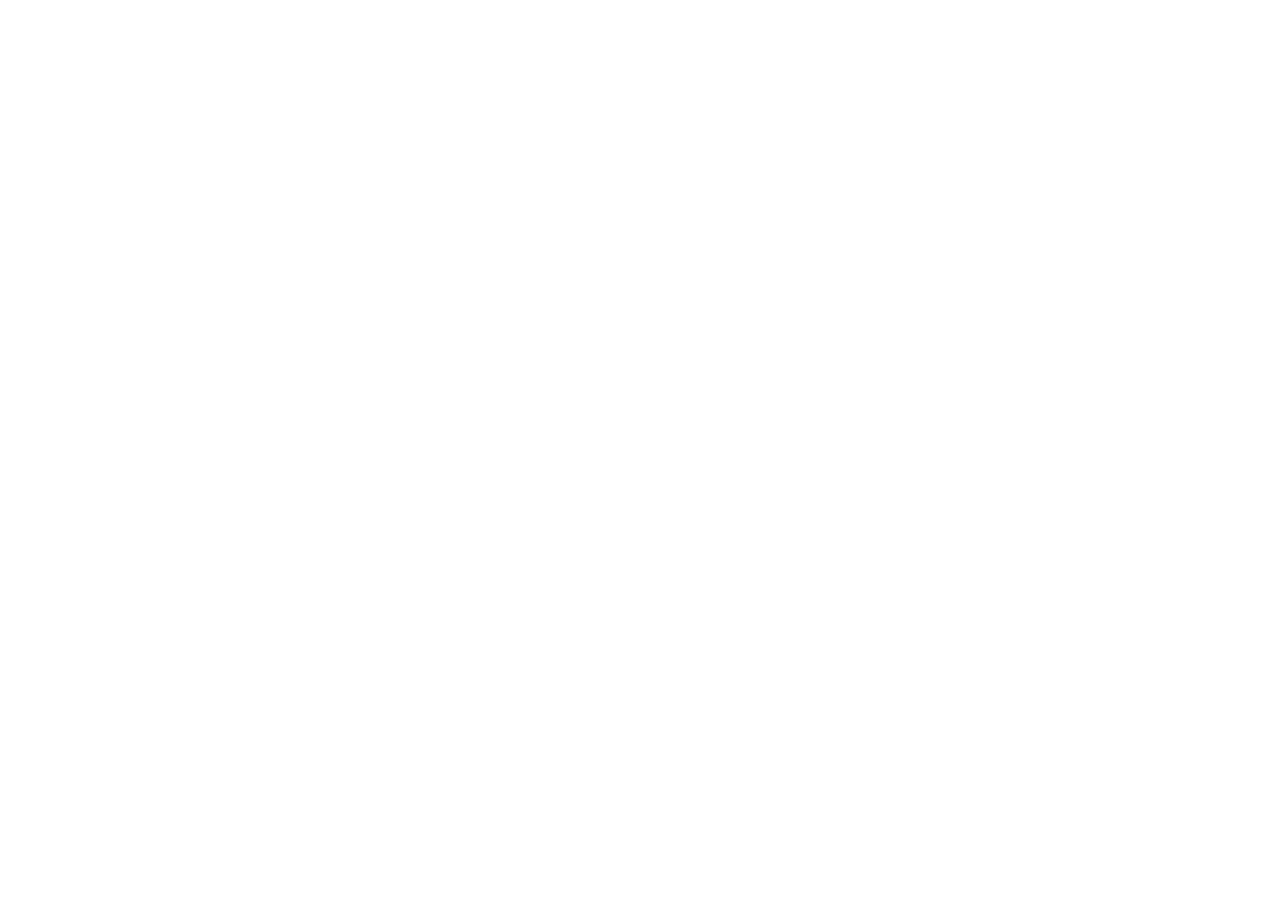
==== index.html @ fbad91d6 "renamed main.html to index.html" ====
<!DOCTYPE html>
<html lang="en">

<head>
    <meta charset="UTF-8">
    <meta http-equiv="X-UA-Compatible" content="IE=edge">
    <meta name="viewport" content="width=device-width, initial-scale=1.0">
    <title>Custom Theme</title>
    <script src="@libraries/jquery.js"></script>
</head>

<body>
    <nav>
        
    </nav>
    <main></main>

    <script src="main.js"></script>

</body>

</html>
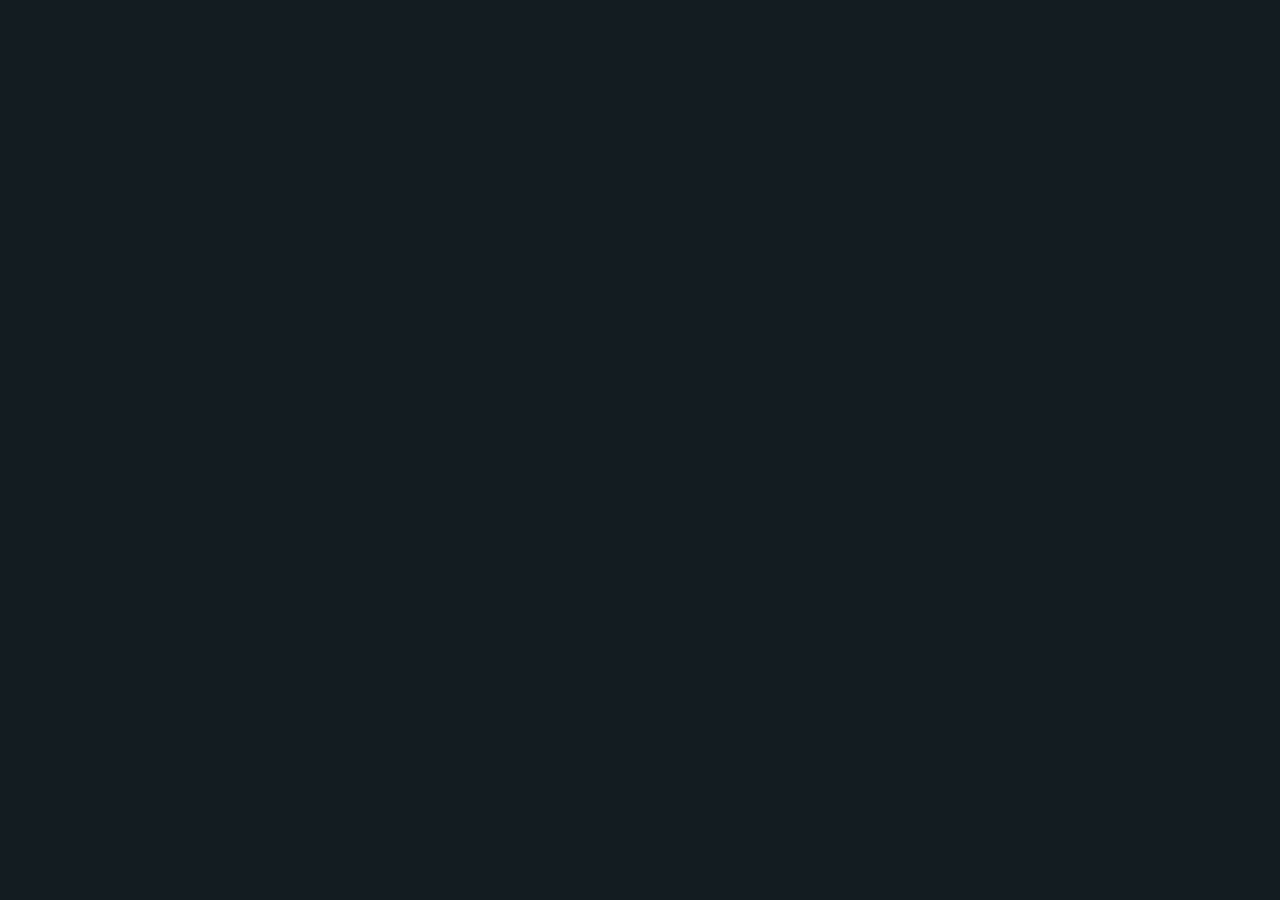
==== commit edecaa17: "Minified individual files instead of one large file" ====
--- a/index.html
+++ b/index.html
@@ -5,18 +5,40 @@
     <meta charset="UTF-8">
     <meta http-equiv="X-UA-Compatible" content="IE=edge">
     <meta name="viewport" content="width=device-width, initial-scale=1.0">
-    <title>Custom Theme</title>
+    <title>BlipJS - Showcase</title>
     <script src="@libraries/jquery.js"></script>
-</head>
+    <script src="@libraries/blipjs/js/events.min.js"></script>
+    <link rel="stylesheet" href="@libraries/fontawesome/css/all.min.css">
+    <link rel="stylesheet" href="@libraries/blipjs/css/main.min.css">
+    <link rel="stylesheet" href="@libraries/blipjs/css/nav.min.css">
+    <link rel="stylesheet" href="@libraries/blipjs/css/popup.min.css">
+    <link rel="stylesheet" href="@libraries/blipjs/css/animations.min.css">
+    <link rel="stylesheet" href="@libraries/blipjs/css/button.min.css">
+    <link rel="stylesheet" href="@libraries/blipjs/css/dropdown.min.css">
+    <link rel="stylesheet" href="@libraries/blipjs/css/colorpicker.min.css">
+    <link rel="stylesheet" href="@libraries/blipjs/css/toggle.min.css">
+    <link rel="stylesheet" href="@libraries/blipjs/css/panel.min.css">
+    <link rel="stylesheet" href="@libraries/blipjs/css/slider.min.css">
+    <link rel="stylesheet" href="@libraries/blipjs/css/video.min.css">
 
 <body>
-    <nav>
-        
-    </nav>
+    <page-item page="nav"></page-item>
+    
+
     <main></main>
 
-    <script src="main.js"></script>
-
+    <script src="@libraries/blipjs/js/main.min.js"></script>
+    <script src="@libraries/blipjs/js/loadingscreen.min.js"></script>
+    <script src="@libraries/blipjs/js/navigation.min.js"></script>
+    <script src="@libraries/blipjs/js/dropdown.min.js"></script>
+    <script src="@libraries/blipjs/js/popup.min.js"></script>
+    <script src="@libraries/blipjs/js/links.min.js"></script>
+    <script src="@libraries/blipjs/js/slider.min.js"></script>
+    <script src="@libraries/blipjs/js/video.min.js"></script>
+    <script src="@libraries/blipjs/js/toggle.min.js"></script>
+    <script src="@libraries/blipjs/js/colorpicker.min.js"></script>
+    <script src="@libraries/blipjs/js/util.min.js"></script>
+    <script src="@libraries/blipjs/js/file.min.js"></script>
 </body>
 
 </html>--- a/@libraries/blipjs/css/main.min.css
+++ b/@libraries/blipjs/css/main.min.css
@@ -0,0 +1 @@
+@import url(https://fonts.googleapis.com/css2?family=Roboto:ital,wght@0,100;0,300;0,400;0,500;0,700;0,900;1,100;1,300;1,400;1,500;1,700;1,900&display=swap);:root{--primary-hue:250;--primary-saturation:80%;--primary-lightness:59%;--primary:hsl(var(--primary-hue), var(--primary-saturation), var(--primary-lightness));--foreground:#ffffff;--background-hue:200;--background-saturation:26%;--background-lightness:10%;--background:hsl(var(--background-hue), var(--background-saturation), var(--background-lightness));--background-lighter:hsl(var(--background-hue), var(--background-saturation), calc(var(--background-lightness) + 6%));--background-darker:hsl(var(--background-hue), var(--background-saturation), calc(var(--background-lightness) - 6%));--border-radius:0px;--nav-animation-time:500ms;overflow-y:scroll;scrollbar-color:var(--primary) transparent;scrollbar-width:thick}::-webkit-scrollbar{width:5px}::-webkit-scrollbar-corner{background:0 0}::-webkit-scrollbar-track{background:0 0}::-webkit-scrollbar-thumb{background:var(--primary);border-radius:20px}*{font-size:1rem}body{font-family:Roboto;color:var(--foreground);background-color:var(--background);margin:0;padding:0;overflow:overlay}main>section:not(.landing){z-index:3;position:relative}h1{font-size:4.5rem;font-weight:800}h2{font-size:3.75rem;font-weight:400}h3{font-size:3rem;font-weight:200}h4{font-size:2rem;font-weight:200}section{padding:0 1rem}.col,.row{display:flex;overflow:scroll;flex-wrap:wrap}.centered{margin:auto;justify-content:center;align-content:center;height:100%;width:100%}.grid{display:flex;flex-direction:row;flex-wrap:wrap}.grid>*{flex-grow:1;width:20%}.col{flex-direction:column}.row{flex-direction:row}.border{max-width:calc(100% - 2px);max-height:calc(100% - 2px);border:1px solid var(--primary)}.grow{box-shadow:0 0 5px 0 rgba(0,0,0,1);transition:transform .5s,box-shadow .2s}.grow:hover{-webkit-filter:unset;filter:unset;box-shadow:0 0 15px 15px rgba(0,0,0,.5);transform:scale(1.01)}.lift{transition:transform .5s}.lift:hover{transform:translateY(-5%)}p.\31{font-size:1.5rem}p.\32{font-size:1.3rem}p.\33{font-size:1.2rem}p.\34{font-size:1rem}.primary{color:var(--primary)}.glow{box-shadow:0 0 15px 5px var(--primary)}.glow-hover{transition:box-shadow .5s;box-shadow:0 0 0 0 var(--primary)}.glow-hover:hover{box-shadow:0 0 15px 5px var(--primary)}.landing{display:flex;position:relative;max-width:100vw;width:100vw;max-height:100vh;height:100vh;min-height:800px;overflow:hidden;background-position:center;background-size:cover;background-repeat:no-repeat;margin-bottom:-50vh;padding-top:150px}.landing::before{content:'';position:absolute;top:0;bottom:0;left:0;right:0;z-index:1;background:linear-gradient(rgba(0,0,0,.5),var(--background))}.landing>*{z-index:2;padding:2rem}.noselect{-webkit-touch-callout:none;-webkit-user-select:none;-moz-user-select:none;-ms-user-select:none;user-select:none}.spinner{width:100px;display:block;aspect-ratio:1/1;border-radius:100%;border-top:1px solid var(--primary);border-bottom:1px solid transparent;border-left:1px solid transparent;border-right:1px solid transparent;-webkit-animation-duration:.5s;animation-duration:.5s;-webkit-animation-name:spinner;animation-name:spinner;-webkit-animation-timing-function:linear;animation-timing-function:linear;-webkit-animation-iteration-count:infinite;animation-iteration-count:infinite;-webkit-animation-fill-mode:forwards;animation-fill-mode:forwards;margin:2rem}.loading{position:fixed;display:flex;flex-direction:column;align-items:center;justify-content:center;top:0;bottom:0;left:0;right:0;background-color:var(--background);opacity:0;z-index:999999}.loading h1{margin:0}.loading.active{opacity:1}vr{content:'';display:inline-block;width:1px;min-height:50px;height:100%;background-color:#fff;margin:1rem;opacity:.5}.copy{background-color:var(--background-lighter);padding:1rem 2rem;margin:1rem;text-transform:uppercase;text-align:center;position:relative;overflow:hidden;border-radius:var(--border-radius);transition:transform 250ms}.copy:hover{cursor:pointer;-webkit-filter:brightness(.9);filter:brightness(.9)}.copy.active{transform:scale(.95)}--- a/@libraries/blipjs/css/nav.min.css
+++ b/@libraries/blipjs/css/nav.min.css
@@ -0,0 +1 @@
+nav{position:absolute;height:100px;width:100%;z-index:99;display:flex;align-items:center}nav .brand{padding:2rem;font-size:2rem;font-weight:600}nav nav-items{width:100%;display:flex;align-items:center}nav nav-items.left{justify-content:start}nav nav-items.centered{justify-content:center;height:unset;width:unset}nav nav-items.right{justify-content:end;padding-right:2rem}nav nav-items .nav-item{width:-webkit-fit-content;width:-moz-fit-content;width:fit-content;padding:1rem 2rem}nav.fixed{position:fixed}nav.fixed.animated.collapsed.shadow,nav.shadow{box-shadow:0 0 15px 5px rgba(0,0,0,.5)}nav.fixed.animated.shadow{box-shadow:0 0 15px 5px transparent}nav.fixed.animated{max-height:200px;height:200px;background-color:transparent;transition:background var(--nav-animation-time),max-height var(--nav-animation-time),transform var(--nav-animation-time)}nav.fixed.animated .brand{font-size:3rem;transition:font-size var(--nav-animation-time)}nav.fixed.animated.collapsed,nav.fixed:not(.animated){max-height:100px;background-color:var(--background-lighter)}nav.fixed.animated.collapsed .brand{font-size:2rem}nav.fixed.hidden{transform:translateY(-200px)}--- a/@libraries/blipjs/css/popup.min.css
+++ b/@libraries/blipjs/css/popup.min.css
@@ -0,0 +1 @@
+.popup{position:fixed;top:0;left:0;width:100%;height:100%;background-color:rgba(0,0,0,0);pointer-events:none;transition:background .5s;z-index:4}.popup.open{pointer-events:unset;background-color:rgba(0,0,0,.75);overflow:scroll}.popup .popup-body{background-color:var(--background);position:fixed;top:0;left:0;bottom:0;right:0;overflow:scroll;min-height:300px}.popup .popup-body>*{max-width:calc(100% - 4rem);margin:2rem}.popup .popup-body.title>.title{max-width:100%;margin:unset}.popup .curtain{transition:transform .5s .1s;transform:translateY(-100vh)}.popup.open .curtain{transform:translateY(0)}.popup .fade{transition:opacity .2s .1s;transform:translateY(00);opacity:0}.popup.open .fade{opacity:1}.popup .popup-body.centered{width:unset;height:unset}.popup .popup-body.centered.large{top:10%;left:5%;bottom:10%;right:5%}.popup .popup-body.centered.small{top:30%;left:15%;bottom:30%;right:15%}.popup .popup-body.title{border:1px solid var(--primary)}.popup .popup-body.title .title{width:100%;background-color:var(--primary);height:3rem;margin-top:0;text-align:center;font-size:2.5rem;box-shadow:0 -4px 0 10px hsl(var(--primary-hue),calc(var(--primary-saturation) - 15%),calc(var(--primary-lightness) - 25%))}--- a/@libraries/blipjs/css/animations.min.css
+++ b/@libraries/blipjs/css/animations.min.css
@@ -0,0 +1 @@
+@-webkit-keyframes spinner{0%{transform:rotate(0)}100%{transform:rotate(360deg)}}@keyframes spinner{0%{transform:rotate(0)}100%{transform:rotate(360deg)}}--- a/@libraries/blipjs/css/button.min.css
+++ b/@libraries/blipjs/css/button.min.css
@@ -0,0 +1 @@
+a{margin:.5rem 0;text-decoration:none;color:var(--primary);position:relative;font-size:inherit;transition:font-weight .2s;width:-webkit-fit-content;width:-moz-fit-content;width:fit-content}.underline:after,a:not(.btn):after,dropdown:before{content:'';border-bottom:3px solid var(--primary);position:absolute;max-width:0;width:100%;height:100%;left:0;top:0;transition:max-width .5s}a:hover{font-weight:900}.underline:hover:after,.underline[show]::after,a:hover:after,dropdown:hover:before{max-width:100%}.btn,button{color:var(--foreground)!important;border:none;outline:0;cursor:pointer;padding:1rem;margin:1rem;font-weight:600;box-shadow:0 0 0 0 rgba(0,0,0,1);width:calc(100% - 2rem);border-radius:var(--border-radius);transition:transform .5s,box-shadow .5s,background .5s,color .2s,-webkit-filter .2s;transition:filter .2s,transform .5s,box-shadow .5s,background .5s,color .2s;transition:filter .2s,transform .5s,box-shadow .5s,background .5s,color .2s,-webkit-filter .2s}.btn.primary,button.primary{background-color:var(--primary)}.btn.secondary,button.secondary{background-color:var(--foreground);color:var(--background)!important}.btn:hover,button:hover{-webkit-filter:contrast(1.1) brightness(.7);filter:contrast(1.1) brightness(.7)}.btn.outline,button.outline{background-color:transparent;outline:2px solid var(--primary)}.btn.outline:hover,button.outline:hover{-webkit-filter:unset;filter:unset;background:var(--primary)}.btn.outline.secondary,button.outline.secondary{color:var(--foreground)!important;outline-color:var(--foreground)}.btn.outline.secondary:hover,button.outline.secondary:hover{background-color:var(--foreground);color:var(--background)!important}--- a/@libraries/blipjs/css/dropdown.min.css
+++ b/@libraries/blipjs/css/dropdown.min.css
@@ -0,0 +1 @@
+dropdown{position:relative;cursor:pointer;background:0 0;border:none;outline:0;text-align:start;padding:1rem 0;display:flex}dropdown.primary{background-color:var(--primary);color:var(--foreground)}dropdown:hover{-webkit-filter:unset;filter:unset}dropdown::after{content:'';border-right:5px solid transparent;border-left:5px solid transparent;border-top:6px solid var(--foreground);position:absolute;right:1rem;top:50%;transition:transform .3s}dropdown dropdown-name{align-self:center;padding-right:2rem}dropdown dropdown-body{display:flex;flex-direction:column;position:absolute;background-color:var(--background-lighter);left:0;top:calc(100% + 5px);width:100%;height:-webkit-fit-content;height:-moz-fit-content;height:fit-content;max-height:0;overflow-y:scroll;box-shadow:0 0 0 0 rgba(0,0,0,1);transition:box-shadow .3s,max-height .3s}dropdown:focus dropdown-body{max-height:10rem;box-shadow:0 0 15px 0 rgba(0,0,0,.5);border-radius:clamp(1px,var(--border-radius),10px)}dropdown:focus::after{transform:rotateZ(-180deg)}dropdown dropdown-body dropdown-item{padding:1rem;cursor:pointer;background:0 0;transition:background .1s}dropdown dropdown-body dropdown-item.selected{background:var(--background)}dropdown dropdown-body dropdown-item:hover{background:hsl(var(--background-hue),var(--background-saturation),calc(var(--background-lightness) + 3%))}--- a/@libraries/blipjs/css/colorpicker.min.css
+++ b/@libraries/blipjs/css/colorpicker.min.css
@@ -0,0 +1 @@
+colorpicker{--size:800px;position:relative;display:flex;flex-direction:column;flex-wrap:wrap;flex-grow:1;flex-shrink:1;max-width:var(--size);min-width:var(--size);aspect-ratio:1.5/1;background-color:var(--background-darker);overflow:hidden}colorpicker .body{position:absolute;z-index:1;display:flex;width:200%;height:calc(100% - 10rem);left:0;top:50px;transition:left .5s}colorpicker .body>*{width:100%;height:100%}colorpicker .title{width:calc(100% - 2rem);margin:1rem;text-align:center;border-bottom:2px solid hsla(var(--primary-hue),var(--primary-saturation),var(--primary-lightness),.5)}colorpicker .bottom{position:absolute;bottom:4rem;width:100%;height:2rem}colorpicker .bottom>*{width:30%}colorpicker .picker .hue{position:relative;overflow:visible;width:40px;height:100%;margin-right:2rem;cursor:pointer;background:linear-gradient(red,#fa0,#a9ff00,#0f0,#0fa,#00a9ff,#00f,#a0f,#ff00a9,red)}colorpicker .picker .hue .cursor{position:absolute;top:0;width:120%;left:-10%;height:5px;border-radius:180px;outline:3px solid #fff;background-color:rgba(255,255,255,.5);cursor:pointer}colorpicker .picker .sat-lat .cursor{position:absolute;--size:20px;width:var(--size);height:var(--size);top:50%;left:50%;border-radius:180px;outline:2px solid #fff;background-color:transparent;cursor:pointer}colorpicker .picker .sat-lat{--hue:0;position:relative;background:linear-gradient(to top,#000 1%,transparent 100%),linear-gradient(to right,#fff 1%,hsl(var(--hue),100%,50%) 100%);border:2px solid var(--background);width:calc(100% - 20px - 50px);height:100%;right:15px;cursor:pointer}colorpicker .picker .color-hsl{position:absolute;bottom:50px}colorpicker .picker{display:flex;flex-direction:column;height:100%;position:relative}colorpicker .picker .hue-sat-lat{position:absolute;display:flex;top:0;left:0;right:0;bottom:0}colorpicker .sliders{display:flex;flex-direction:column}colorpicker .picker,colorpicker .sliders>*{margin:.5rem .5rem;max-width:calc(100% - 4rem)}--- a/@libraries/blipjs/css/toggle.min.css
+++ b/@libraries/blipjs/css/toggle.min.css
@@ -0,0 +1 @@
+toggle{position:relative;cursor:pointer;margin-left:5rem;height:1.5rem;align-items:center;display:flex;width:-webkit-fit-content;width:-moz-fit-content;width:fit-content;padding:1rem;text-align:center}toggle::after,toggle::before{content:'';position:absolute;left:-4rem;height:1.5rem;border-radius:var(--border-radius)}toggle::before{background:var(--background);-webkit-filter:brightness(3);filter:brightness(3);width:4rem}toggle::after{background:var(--primary);width:2rem;transition:left .2s}toggle[value=true]::after{left:-2rem}--- a/@libraries/blipjs/css/panel.min.css
+++ b/@libraries/blipjs/css/panel.min.css
@@ -0,0 +1 @@
+.panel{aspect-ratio:3/3;width:20%;min-width:375px;background:var(--background-lighter);margin:2rem;padding:0 1rem;border-radius:clamp(-1px,var(--border-radius),50px);flex-grow:1}.panel.no-bg{background-color:transparent}.panel .name{border-bottom:1px solid var(--primary);font-weight:700;height:10%}.panel .content{font-weight:300;height:50%;overflow:scroll;max-height:50%}.panel.flip{perspective:1000px;background:0 0;padding:0}.panel.flip .inner{position:relative;height:100%;display:flex;transition:transform .8s;transform-style:preserve-3d}.panel.flip:focus .inner{transform:rotateY(180deg)}.panel.flip .inner .back,.panel.flip .inner .front{position:absolute;width:calc(100% - 2rem);height:100%;padding:0 1rem;-webkit-backface-visibility:hidden;backface-visibility:hidden;background-color:var(--background-lighter);border-radius:var(--border-radius)}.panel.flip .inner .back{transform:rotateY(180deg)}--- a/@libraries/blipjs/css/slider.min.css
+++ b/@libraries/blipjs/css/slider.min.css
@@ -0,0 +1 @@
+slider{position:relative;padding:1rem 0;width:calc(100% - 2rem);display:flex;align-items:center}slider .name{min-width:7rem}slider .track{content:'';position:relative;margin-left:1rem;width:100%;height:100%;background-color:var(--background-lighter);display:block;min-height:1rem;border-radius:var(--border-radius)}slider .track .progress{content:'';border-radius:var(--border-radius);position:absolute;max-width:0%;width:100%;height:100%;background-color:var(--primary);display:block;z-index:1}slider .track .progress .preview.show{display:unset}slider .track .progress .preview{position:absolute;right:-1.75rem;top:calc(-200% - 1.75rem);background-color:rgba(0,0,0,.5);padding:1rem;display:none}slider .track .progress:after{content:'';position:absolute;top:calc(50% - .75rem);right:-.75rem;border-radius:100%;background-color:var(--foreground);z-index:1;width:1.5rem;aspect-ratio:1/1;cursor:pointer}--- a/@libraries/blipjs/css/video.min.css
+++ b/@libraries/blipjs/css/video.min.css
@@ -0,0 +1 @@
+.play{background-image:url(../../../@icons/play-button.svg)}.pause{background-image:url(../../../@icons/pause-button.svg)}.pause,.play{content:'';background-position:center;background-size:contain;background-repeat:no-repeat;width:15px;aspect-ratio:1/1}.video-player{position:relative;overflow:hidden;display:flex;justify-content:center;-webkit-touch-callout:none;-webkit-user-select:none;-moz-user-select:none;-ms-user-select:none;user-select:none}.video-player>video{cursor:pointer;max-height:100%;max-width:100%;-o-object-fit:cover;object-fit:cover}.video-player .controls{position:absolute;bottom:0;left:0;height:4rem;width:100%;display:flex;align-items:center;transform:translateY(4rem);transition:transform .5s;z-index:2}.video-player:not(.show) .controls{transform:translateY(4rem)!important}.video-player:not(.show) video{cursor:none}.video-player .controls i{cursor:pointer;margin-right:15px;font-size:1.5rem;width:1.2rem;opacity:.7;transition:opacity .2s}.video-player .controls i:hover{opacity:1}.video-player .controls>*{margin:0 1rem}.video-player .controls .video-track-timestamp .total-timestamp{font-weight:200}.video-player .controls .video-track-timestamp>span{margin:0 10px}.video-player .controls .control-buttons{width:100%;align-items:center}.video-player .controls .progress{position:absolute;width:calc(100% - 2rem);height:5px;min-height:5px;top:-5px;left:1rem;right:1rem;background-color:var(--background-lighter);margin:0;cursor:pointer;transition:min-height .2s,top .2s}.video-player .controls:hover .progress{min-height:20px;top:-20px}.video-player .controls .progress .track{position:absolute;height:100%;left:0;right:0;background-color:var(--primary);margin:0}.video-player .controls .progress .hover{max-width:0%;position:absolute;height:100%;left:0;right:0;opacity:.75;-webkit-filter:contrast(.5);filter:contrast(.5);background-color:var(--primary);margin:0}.video-player .controls .progress .preview{position:absolute;top:calc(-50px - 1rem);background:rgba(0,0,0,.5);padding:1rem}.video-player.show::after{opacity:1}.video-player::after{content:'';position:absolute;height:50%;bottom:0;left:0;right:0;background:linear-gradient(transparent,#000);z-index:1;opacity:0;transition:opacity .5s;pointer-events:none}.video-player.show .controls,.video-player:hover .controls{transform:translateY(0)}.video-player .controls .progress .track{max-width:0;transition:max-width .1s linear}.options-btn{position:relative}.options-btn .options-body{position:absolute;background-color:var(--background-lighter);bottom:2rem;right:-2.5rem;font-family:Roboto;font-weight:400;width:-webkit-max-content;width:-moz-max-content;width:max-content;overflow:hidden;opacity:0;box-shadow:0 0 15px 5px rgba(0,0,0,.5);transition:opacity .2s}.options-btn:focus{opacity:1!important}.options-btn:focus .options-body{opacity:1}.options-btn .options-body .video-option{opacity:.7;padding:1rem}.options-btn .options-body .video-option:hover{opacity:1;background-color:var(--background)}